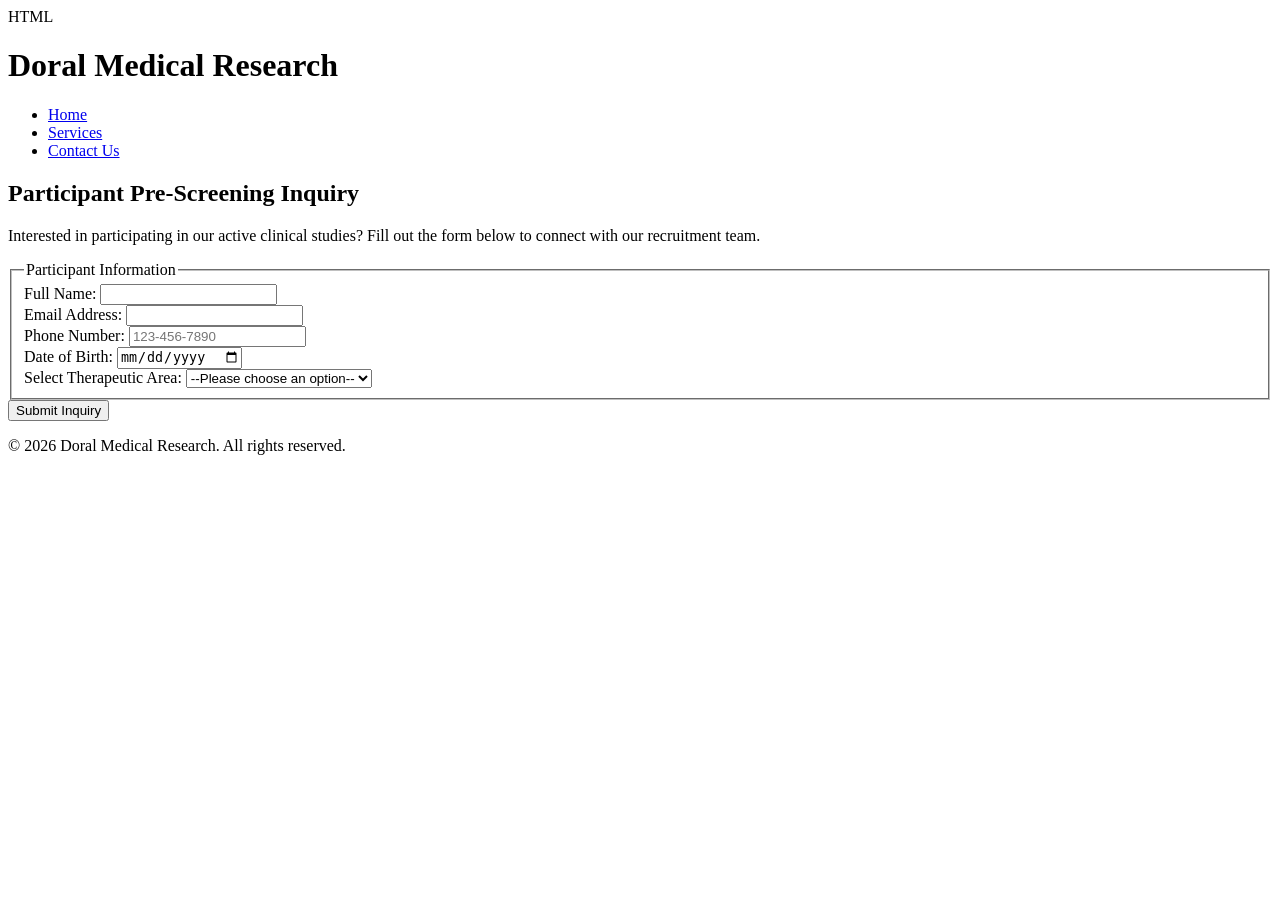
==== contact.html @ 16bb1d87 "Add contact.html for participant inquiries" ====
HTML
<!DOCTYPE html>
<html lang="en">
<head>
    <meta charset="UTF-8">
    <title>Doral Medical Research - Contact Us</title>
    <link rel="stylesheet" href="css/style.css">
</head>
<body>
    <header>
        <h1>Doral Medical Research</h1>
        <nav>
            <ul>
                <li><a href="index.html">Home</a></li>
                <li><a href="services.html">Services</a></li>
                <li><a href="contact.html">Contact Us</a></li>
            </ul>
        </nav>
    </header>
    <main>
        <section>
            <h2>Participant Pre-Screening Inquiry</h2>
            <p>Interested in participating in our active clinical studies? Fill out the form below to connect with our recruitment team.</p>
            
            <form id="prescreen-form" action="#" method="POST" novalidate>
                <fieldset>
                    <legend>Participant Information</legend>
                    
                    <div class="form-group">
                        <label for="fullname">Full Name:</label>
                        <input type="text" id="fullname" name="fullname" required autocomplete="name">
                    </div>

                    <div class="form-group">
                        <label for="email">Email Address:</label>
                        <input type="email" id="email" name="email" required autocomplete="email">
                    </div>

                    <div class="form-group">
                        <label for="phone">Phone Number:</label>
                        <input type="tel" id="phone" name="phone" required placeholder="123-456-7890">
                    </div>

                    <div class="form-group">
                        <label for="dob">Date of Birth:</label>
                        <input type="date" id="dob" name="dob" required>
                    </div>

                    <div class="form-group">
                        <label for="study-interest">Select Therapeutic Area:</label>
                        <select id="study-interest" name="study-interest" required>
                            <option value="">--Please choose an option--</option>
                            <option value="cardiology">Cardiology</option>
                            <option value="endocrinology">Endocrinology (Metabolic)</option>
                            <option value="general">General Clinical Trial</option>
                        </select>
                    </div>
                </fieldset>
                <button type="submit">Submit Inquiry</button>
            </form>
        </section>
    </main>
    <footer>
        <p>&copy; 2026 Doral Medical Research. All rights reserved.</p>
    </footer>
    <script src="js/main.js"></script>
</body>
</html>
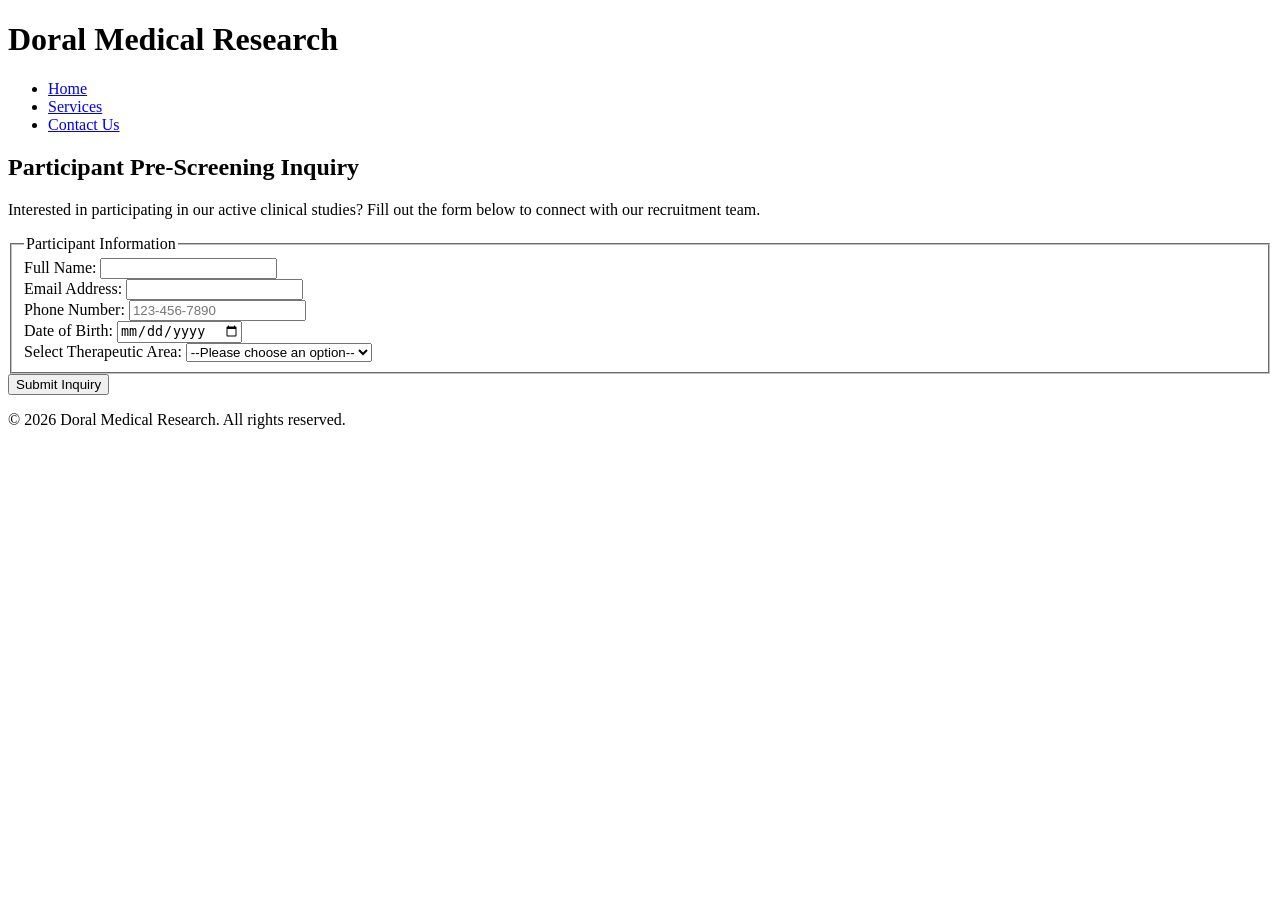
==== commit f5888b18: "Update stylesheet and script paths in contact.html" ====
--- a/contact.html
+++ b/contact.html
@@ -1,10 +1,9 @@
-HTML
 <!DOCTYPE html>
 <html lang="en">
 <head>
     <meta charset="UTF-8">
     <title>Doral Medical Research - Contact Us</title>
-    <link rel="stylesheet" href="css/style.css">
+    <link rel="stylesheet" href="style.css">
 </head>
 <body>
     <header>
@@ -22,28 +21,32 @@
             <h2>Participant Pre-Screening Inquiry</h2>
             <p>Interested in participating in our active clinical studies? Fill out the form below to connect with our recruitment team.</p>
             
-            <form id="prescreen-form" action="#" method="POST" novalidate>
+            <form id="prescreen-form" novalidate>
                 <fieldset>
                     <legend>Participant Information</legend>
                     
                     <div class="form-group">
                         <label for="fullname">Full Name:</label>
                         <input type="text" id="fullname" name="fullname" required autocomplete="name">
+                        <span class="error" id="fullname-error"></span>
                     </div>
 
                     <div class="form-group">
                         <label for="email">Email Address:</label>
                         <input type="email" id="email" name="email" required autocomplete="email">
+                        <span class="error" id="email-error"></span>
                     </div>
 
                     <div class="form-group">
                         <label for="phone">Phone Number:</label>
                         <input type="tel" id="phone" name="phone" required placeholder="123-456-7890">
+                        <span class="error" id="phone-error"></span>
                     </div>
 
                     <div class="form-group">
                         <label for="dob">Date of Birth:</label>
                         <input type="date" id="dob" name="dob" required>
+                        <span class="error" id="dob-error"></span>
                     </div>
 
                     <div class="form-group">
@@ -54,6 +57,7 @@
                             <option value="endocrinology">Endocrinology (Metabolic)</option>
                             <option value="general">General Clinical Trial</option>
                         </select>
+                        <span class="error" id="study-error"></span>
                     </div>
                 </fieldset>
                 <button type="submit">Submit Inquiry</button>
@@ -63,6 +67,6 @@
     <footer>
         <p>&copy; 2026 Doral Medical Research. All rights reserved.</p>
     </footer>
-    <script src="js/main.js"></script>
+    <script src="main.js"></script>
 </body>
 </html>
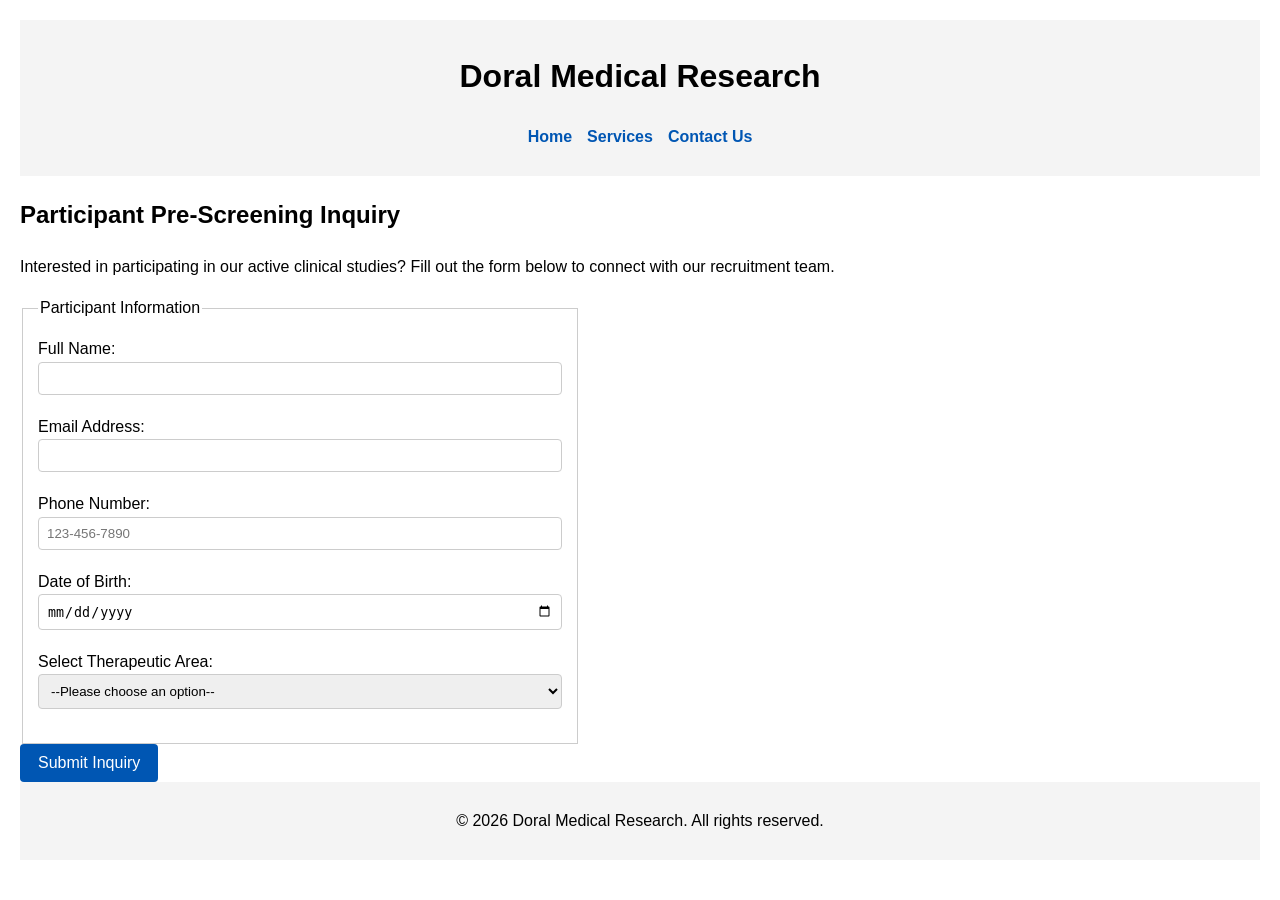
==== commit 8d2e0475: "Fix broken asset paths, stray code-fence labels and empty trials grid - Move js/css/style.css. to cs" ====
--- a/contact.html
+++ b/contact.html
@@ -2,8 +2,9 @@
 <html lang="en">
 <head>
     <meta charset="UTF-8">
+    <meta name="viewport" content="width=device-width, initial-scale=1.0">
     <title>Doral Medical Research - Contact Us</title>
-    <link rel="stylesheet" href="style.css">
+    <link rel="stylesheet" href="css/style.css">
 </head>
 <body>
     <header>
@@ -61,12 +62,13 @@
                     </div>
                 </fieldset>
                 <button type="submit">Submit Inquiry</button>
+                <p id="form-status" class="form-status ok" role="status" aria-live="polite" hidden></p>
             </form>
         </section>
     </main>
     <footer>
         <p>&copy; 2026 Doral Medical Research. All rights reserved.</p>
     </footer>
-    <script src="main.js"></script>
+    <script src="js/main.js"></script>
 </body>
 </html>
--- a/css/style.css
+++ b/css/style.css
@@ -0,0 +1,25 @@
+body { font-family: Arial, sans-serif; margin: 20px; line-height: 1.6; }
+header, footer { background: #f4f4f4; padding: 10px; text-align: center; }
+nav ul { list-style: none; padding: 0; display: flex; gap: 15px; justify-content: center; flex-wrap: wrap; }
+nav a { text-decoration: none; color: #0056b3; font-weight: bold; }
+
+.filter-wrapper { margin: 20px 0; padding: 15px; background: #eef2f5; border-radius: 5px; }
+.filter-wrapper select { margin-top: 6px; padding: 6px; max-width: 100%; }
+.trials-grid { display: grid; grid-template-columns: repeat(auto-fit, minmax(280px, 1fr)); gap: 15px; }
+.study-card { border: 1px solid #ccc; border-left: 5px solid #0056b3; padding: 15px; background: #fff; }
+.study-card h3 { margin-top: 0; color: #0056b3; }
+.study-card .phase { display: inline-block; font-size: 0.8rem; background: #eef2f5; padding: 2px 8px; border-radius: 10px; margin-bottom: 8px; }
+.btn-select { background: #0056b3; color: white; border: none; padding: 8px 12px; cursor: pointer; border-radius: 4px; }
+.btn-select:hover { background: #003d80; }
+.no-results { color: #666; font-style: italic; }
+
+form { max-width: 560px; }
+fieldset { border: 1px solid #ccc; padding: 15px; }
+.form-group { margin-bottom: 15px; display: flex; flex-direction: column; }
+.form-group input, .form-group select { padding: 8px; border: 1px solid #ccc; border-radius: 4px; max-width: 100%; }
+.input-error { border: 2px solid #d9534f !important; background-color: #fff2f2; }
+.error, .error-message { color: #d9534f; font-size: 0.85rem; margin-top: 4px; font-weight: bold; }
+.form-status { margin-top: 15px; padding: 10px; border-radius: 4px; font-weight: bold; }
+.form-status.ok { background: #e6f4ea; color: #1d6f42; border: 1px solid #1d6f42; }
+button[type="submit"] { background: #0056b3; color: #fff; border: none; padding: 10px 18px; border-radius: 4px; cursor: pointer; font-size: 1rem; }
+button[type="submit"]:hover { background: #003d80; }
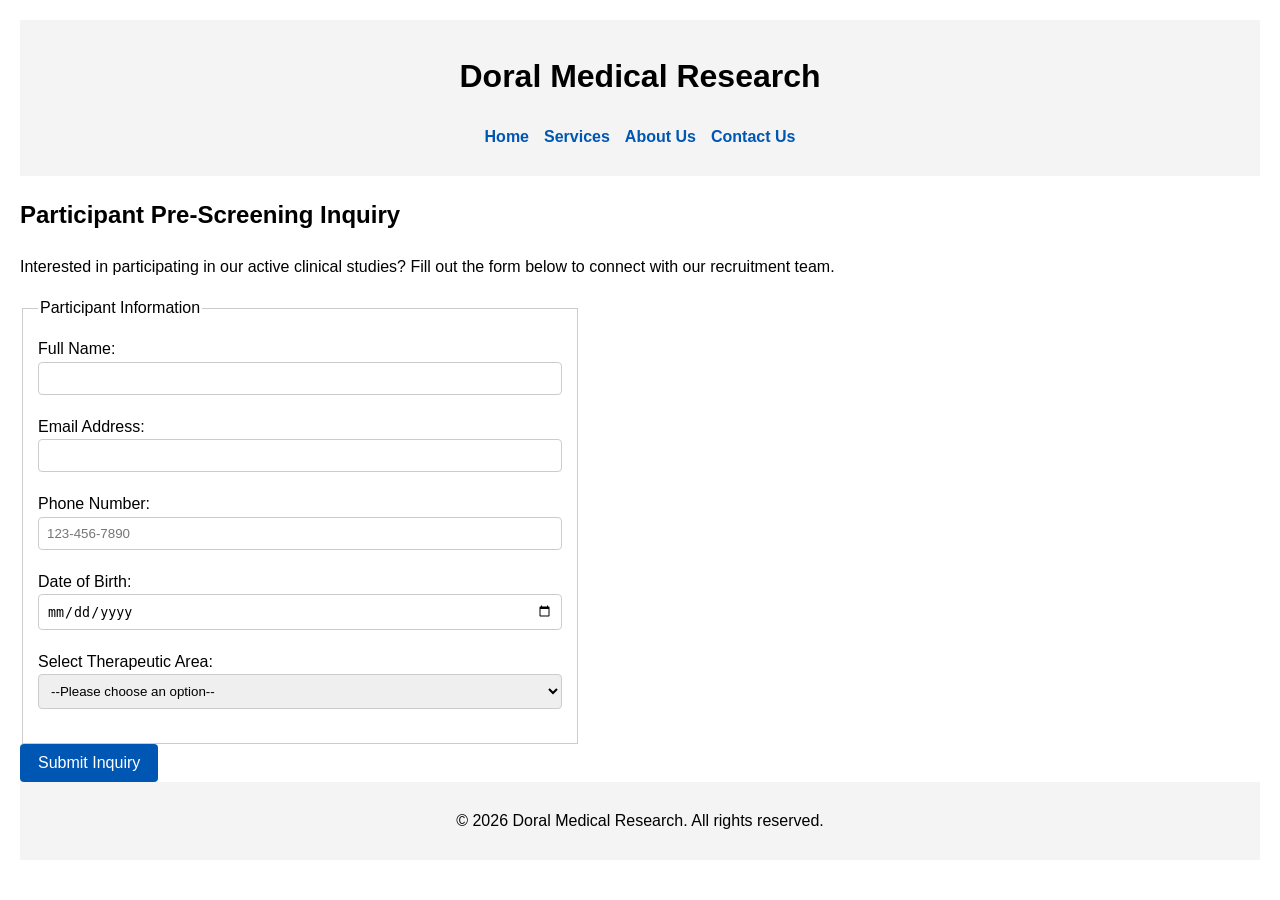
==== commit f97030a8: "Touchstone 4: load saved data on page open, restore about.html - main.js is reorganised into named f" ====
--- a/contact.html
+++ b/contact.html
@@ -13,6 +13,7 @@
             <ul>
                 <li><a href="index.html">Home</a></li>
                 <li><a href="services.html">Services</a></li>
+                <li><a href="about.html">About Us</a></li>
                 <li><a href="contact.html">Contact Us</a></li>
             </ul>
         </nav>
@@ -21,6 +22,7 @@
         <section>
             <h2>Participant Pre-Screening Inquiry</h2>
             <p>Interested in participating in our active clinical studies? Fill out the form below to connect with our recruitment team.</p>
+            <p id="restore-notice" class="restore-notice" role="status" aria-live="polite" hidden></p>
             
             <form id="prescreen-form" novalidate>
                 <fieldset>
--- a/css/style.css
+++ b/css/style.css
@@ -23,3 +23,4 @@
 .form-status.ok { background: #e6f4ea; color: #1d6f42; border: 1px solid #1d6f42; }
 button[type="submit"] { background: #0056b3; color: #fff; border: none; padding: 10px 18px; border-radius: 4px; cursor: pointer; font-size: 1rem; }
 button[type="submit"]:hover { background: #003d80; }
+.restore-notice { background: #eef5fb; border-left: 4px solid #0056b3; padding: 10px 12px; margin: 12px 0; color: #14395e; font-size: 0.95rem; }
